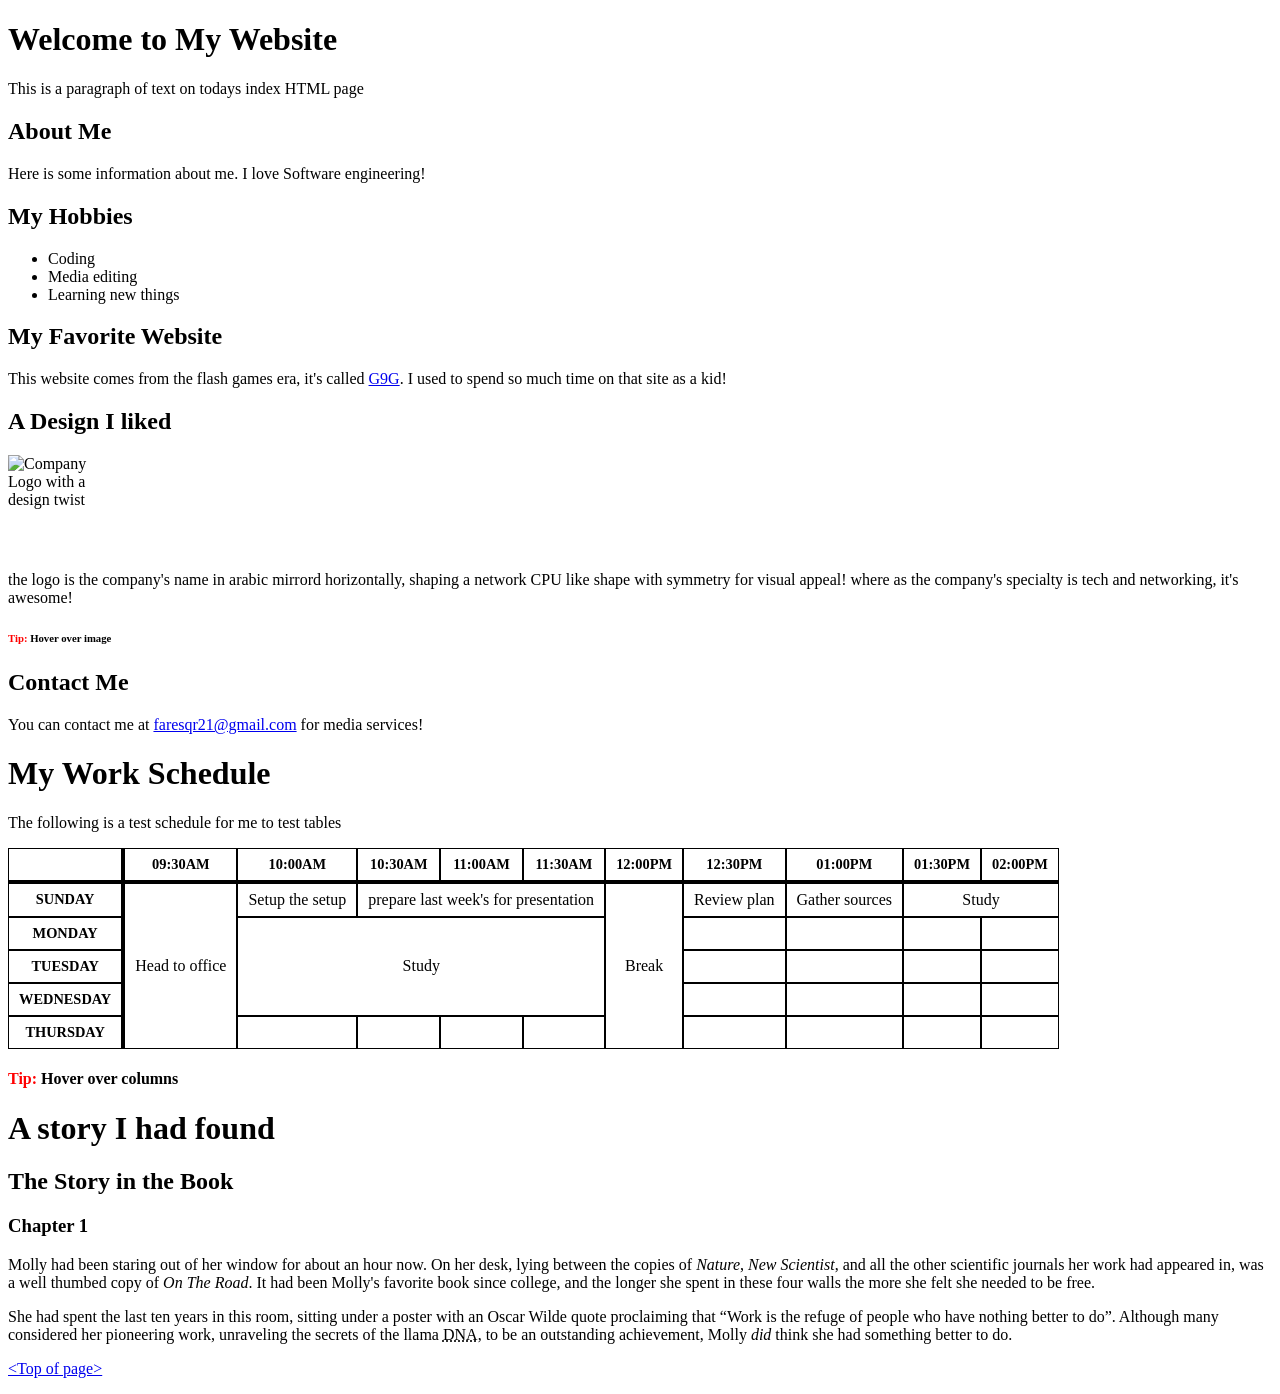
==== HTMLSample/index.html @ 93af139b "Add files via upload HTMLSample and CSSSample(TeaCozy)" ====
<!DOCTYPE html>
<html lang="en">
<head>
    <meta charset="UTF-8">
    <meta name="viewport" content="width=device-width, initial-scale=1.0">
    <link rel="stylesheet" href="style.css">
     
    <title>Sunday-index1</title>
</head>
<body>
    <h1 id="top">Welcome to My Website</h1>
    <p>This is a paragraph of text on todays index HTML page</p>

    <h2>About Me</h2>
    <p>Here is some information about me. I love Software engineering!</p>

    <h2>My Hobbies</h2>
    <ul>
        <li>Coding</li>
        <li>Media editing</li>
        <li>Learning new things</li>
    </ul>

    <h2>My Favorite Website</h2>
    <p>This website comes from the flash games era, it's called <a href="https://www.g9g.com/">G9G</a>.
         I used to spend so much time on that site as a kid!</p>

    <h2>A Design I liked</h2>
    <!--   https://sahara.com/wp-content/uploads/2025/07/sahara-logo-hov-1.png  -->
    <div id="Logo"><img id="Sahara" src="https://sahara.com/wp-content/uploads/2025/07/sahara-logo-hov-1.png" alt="Company Logo with a design twist"></div>
    <p>the logo is the company's name in arabic mirrord horizontally, shaping a network CPU like shape with symmetry for visual appeal!
         where as the company's specialty is tech and networking, it's awesome!</p>
    <h6><span class="red">Tip:</span> Hover over image</h6>


    <h2>Contact Me</h2>
    <p>You can contact me at <a href="mailto:faresqr21@gmail.com">faresqr21@gmail.com</a> for media services!</p>

    <h1>My Work Schedule</h1>
    <p>The following is a test schedule for me to test tables</p>
    <table>
        <tr>
            <th></th>
            <th>09:30am</th>
            <th>10:00am</th>
            <th>10:30am</th>
            <th>11:00am</th>
            <th>11:30am</th>
            <th>12:00pm</th>
            <th>12:30pm</th>
            <th>01:00pm</th>
            <th>01:30pm</th>
            <th>02:00pm</th>
        </tr>
        <tr>    
            <th>Sunday</th>
            <td class="09:30am" rowspan="5">Head to office<span class="popup">1x5</span></td>
            <td class="10:00am">Setup the setup</td>
            <td class="10:30am" colspan="3">prepare last week's for presentation<span class="popup">3x1</span></td>
            <!-- <td class="11:00am"></td> -->
            <!-- <td class="11:30am"></td> -->
            <td class="12:00pm" rowspan="5">Break <span class="popup">1x5</span></td>
            <td class="12:30pm">Review plan</td>
            <td class="01:00pm">Gather sources</td>
            <td class="01:30pm" colspan="2">Study <span class="popup">2x1</span></td>
        </tr>
        <tr>
            <th>Monday</th>
            <!-- <td class="09:30am"></td> -->
            <td class="10:00am" colspan="4" rowspan="3">Study <span class="popup">4x3</span></td>
            <!-- <td class="10:30am"></td> -->
            <!-- <td class="11:00am"></td> -->
            <!-- <td class="11:30am"></td> -->
            <!-- <td class="12:00pm"></td> -->
            <td class="12:30pm"></td>
            <td class="01:00pm"></td>
            <td class="01:30pm"></td>
            <td class="02:00pm"></td>
        </tr>
        <tr>
            <th>Tuesday</th>
            <!-- <td class="09:30am"></td> -->
            <!-- <td class="10:00am"></td> -->
            <!-- <td class="10:30am"></td> -->
            <!-- <td class="11:00am"></td> -->
            <!-- <td class="11:30am"></td> -->
            <!-- <td class="12:00pm"></td> -->
            <td class="12:30pm"></td>
            <td class="01:00pm"></td>
            <td class="01:30pm"></td>
            <td class="02:00pm"></td>
        </tr>
        <tr>
            <th>Wednesday</th>
            <!-- <td class="09:30am"></td> -->
            <!-- <td class="10:00am"></td> -->
            <!-- <td class="10:30am"></td> -->
            <!-- <td class="11:00am"></td> -->
            <!-- <td class="11:30am"></td> -->
            <!-- <td class="12:00pm"></td> -->
            <td class="12:30pm"></td>
            <td class="01:00pm"></td>
            <td class="01:30pm"></td>
            <td class="02:00pm"></td>
        </tr>
        <tr>
            <th>Thursday</th>
            <!-- <td class="09:30am"></td> -->
            <td class="10:00am"></td>
            <td class="10:30am"></td>
            <td class="11:00am"></td>
            <td class="11:30am"></td>
            <!-- <td class="12:00pm"></td> -->
            <td class="12:30pm"></td>
            <td class="01:00pm"></td>
            <td class="01:30pm"></td>
            <td class="02:00pm"></td>
        </tr>
    </table>
    <h4><span class="red">Tip:</span> Hover over columns</h6>

    <h1>A story I had found</h1>
    <h2>The Story in the Book</h1>
  <h3>Chapter 1</h2>
  <p>Molly had been staring out of her window for about 
    an hour now. On her desk, lying between the copies 
    of <i>Nature</i>, <i>New Scientist</i>, and all 
    the other scientific journals her work had 
    appeared in, was a well thumbed copy of <cite>On 
    The Road</cite>. It had been Molly's favorite book 
    since college, and the longer she spent in these 
    four walls the more she felt she needed to be 
    free.</p>
  <p>She had spent the last ten years in this room, 
    sitting under a poster with an Oscar Wilde quote 
    proclaiming that <q>Work is the refuge of 
    people who have nothing better to do</q>. Although 
    many considered her pioneering work, unraveling 
    the secrets of the llama <abbr 
    title="Deoxyribonucleic acid">DNA</abbr>, to be an 
    outstanding achievement, Molly <em>did</em> think 
    she had something better to do.</p>

  <p><a href="#top" id="atop">&lt;Top of page&gt;</a></p>

</body>
---- HTMLSample/style.css ----
html{
    scroll-behavior: smooth;
}

table{
    border-spacing: 0px;
}

td, th{
    padding: 7px 10px;
    border: 1px solid black;
}

th{
    text-transform: uppercase;
    font-weight: bold;
    font-size: 0.9rem;
}

td {
    text-align: center;
    position: relative;
}

table tr:nth-child(1) th{
    border-bottom: 3px solid black;
}

tr th:first-child{
    border-right: 3px solid black;
}

.popup{
    background-color: #eee;
    display: none;
    position: absolute;
    top: 0;
    right: 0;

}

td:hover .popup{
    display: inline;
}

.red {
    color: red;
}

#Sahara {
    height: 100px;
    width: 100px;
    display: block;
    transition: 0.20s ease-out;
}

/* #Logo   {
    height: 100px;
    width: 100px;
    overflow: visible;
} */

#Sahara:hover{
    height: 512px;
    width: 512px;
    background-color: #fff; 
    display: block;    

}
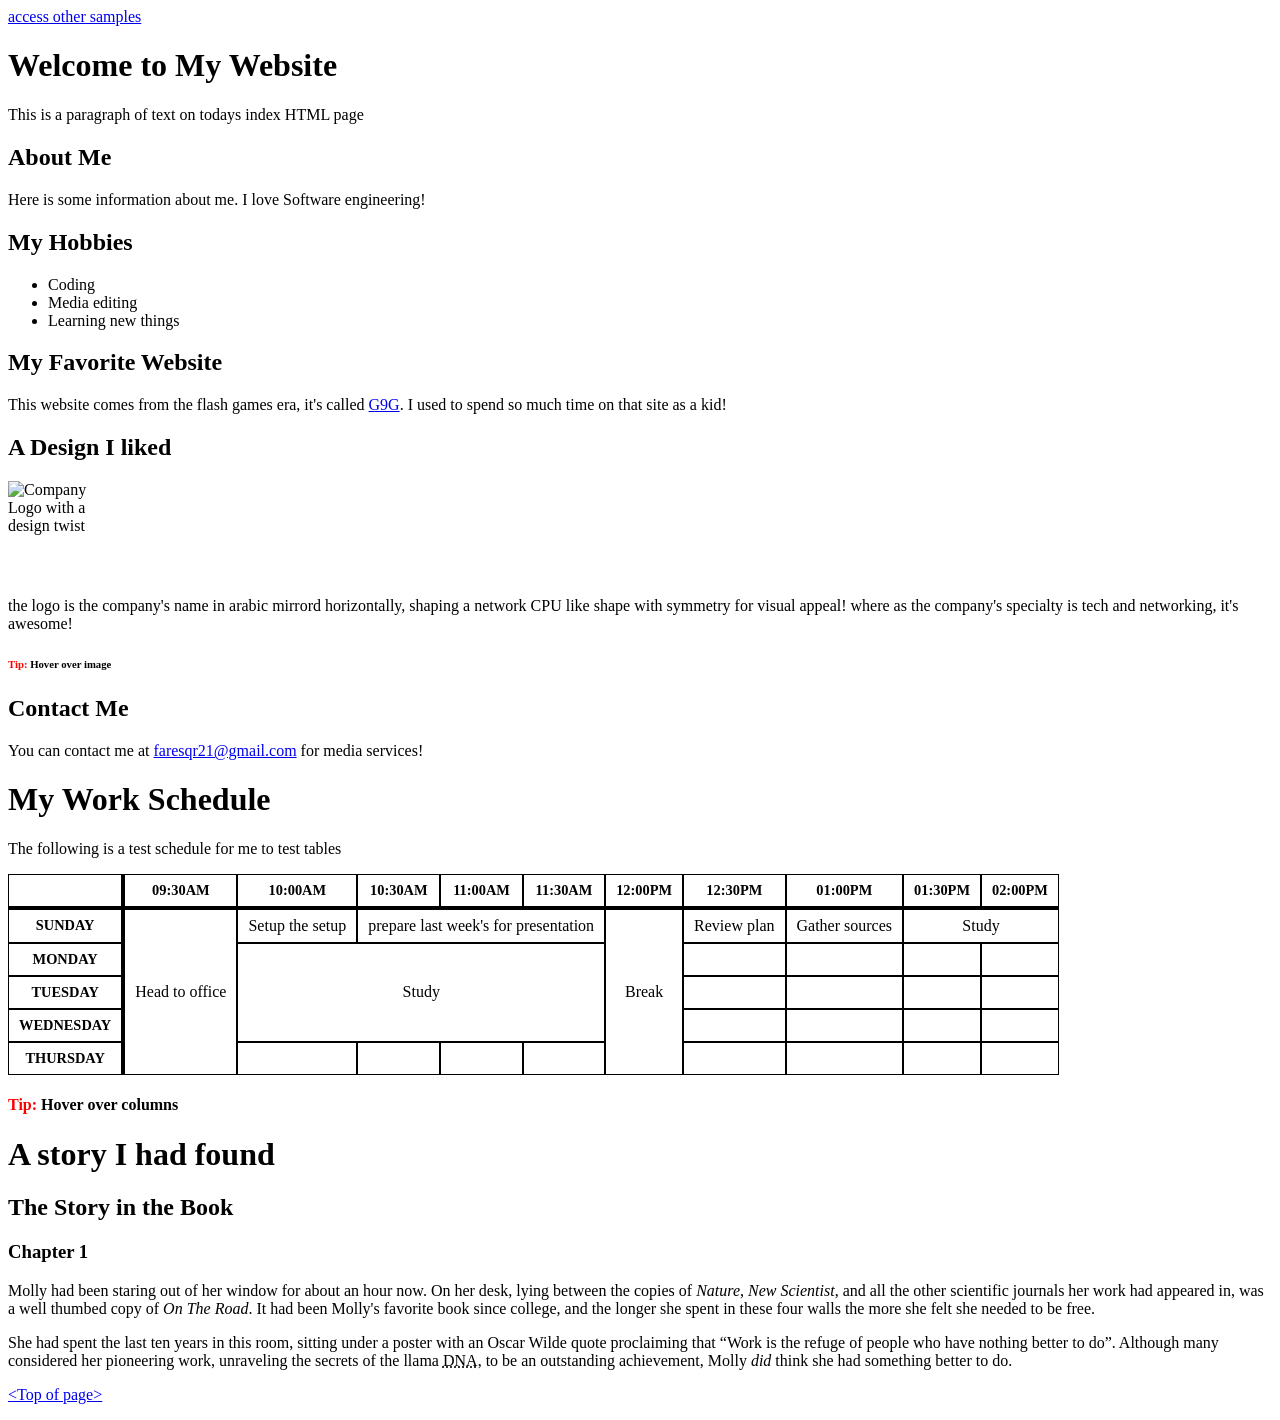
==== commit 8a806b49: "Update index.html with navigation link Added a link to access other samples." ====
--- a/HTMLSample/index.html
+++ b/HTMLSample/index.html
@@ -8,6 +8,7 @@
     <title>Sunday-index1</title>
 </head>
 <body>
+    <a href="../index.html">access other samples</a>
     <h1 id="top">Welcome to My Website</h1>
     <p>This is a paragraph of text on todays index HTML page</p>
 
@@ -143,4 +144,4 @@
 
   <p><a href="#top" id="atop">&lt;Top of page&gt;</a></p>
 
-</body>+</body>
